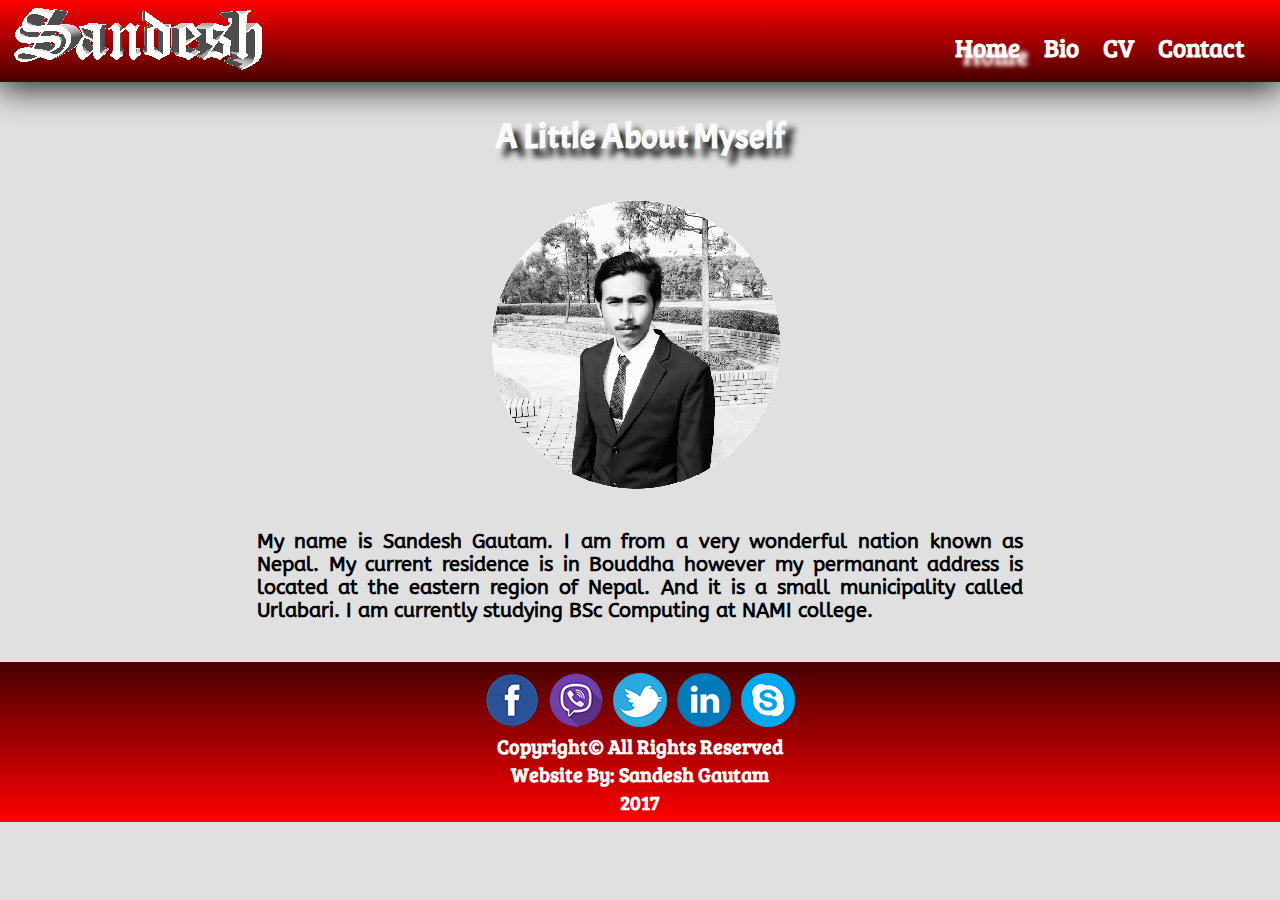
==== index.html @ a056ea9f "Remaining: Valitaion | Slight edits | Color combination" ====
<!DOCTYPE html>
<html>
	<head>
		<title>Sandesh Gautam | Home</title>
		<meta charset="utf-8">
		<meta name="viewport" content="width=device-width, initial-scale=1">
		<link href="https://fonts.googleapis.com/css?family=ABeeZee" rel="stylesheet">
		<link href="https://fonts.googleapis.com/css?family=Bree+Serif" rel="stylesheet">
		<link href="https://fonts.googleapis.com/css?family=Acme" rel="stylesheet">
		<!--Google webfonts api is added-->
		<link rel="shortcut icon" href="images/favicon.gif">
		<!--Favicon icon added-->
		<link rel="stylesheet" type="text/css" href="css/common.css">
		<link rel="stylesheet" type="text/css" href="css/index.css">
		<!--CSS files added-->
	</head>
	<body>
		<!--Start of header-->
		<header>
			<div class="logo">
				<img src="images/logo.gif" alt="logo" title="Sandesh Gautam">
			</div>
			<!--The logo is added-->
		<!--Start of navigation bar-->
		<nav>
			<ul>
				<li class="active"><a href="index.html">Home</a></li>
				<li><a href="bio.html">Bio</a></li>
				<li><a href="cv.html">CV</a></li>
				<li><a href="contact.html">Contact</a></li>
			</ul>
		</nav>
		<!--End of navigation bar-->
		</header>
		<!--End of header-->
		<section>
			<div class="starting_text">
				<h3>A Little About Myself</h3>			
			</div>
			<div class="main">
				<img src="images/main.gif" class="myimage" alt="My Picture" title="Sandesh Gautam">
			</div>
			<!--My picture is added-->
			<div class="description">
				<h3>
					My name is Sandesh Gautam. I am from a very wonderful nation known as Nepal. My current residence is in Bouddha 
					however my permanant address is located at the eastern region of Nepal. And it is a small municipality called Urlabari. I am currently studying
					BSc Computing at NAMI college.
				</h3>
			</div>
		</section>
		<!--Footer starts here-->
		<footer>
			<div class="links">
				<img src="images/facebook.png" alt="Facebook Icon" title="Facebook">
				<img src="images/viber.png" alt="Viber Icon" title="Viber">
				<img src="images/twitter.png" alt="Twitter Icon" title="Twitter">
				<img src="images/linkedin.png" alt="LinkedIn Icon" title="LinkedIn">
				<img src="images/skype.png" alt="Skype Icon" title="Skype">
			</div>
			<div>
			<h4>
				Copyright&copy; All Rights Reserved
				<br>
				Website By: Sandesh Gautam
				<br>
				2017
			</h4>
			</div>
		</footer>
		<!--Footer ends here-->
	</body>
</html>
---- css/common.css ----
body{
	padding: 0%;
	margin: 0%;
	background: #e0e0e0;
	font-family: 'ABeeZee', sans-serif;
}

header{
	  display:flex;
  	flex-flow: row wrap;
  	justify-content: space-between;
  	background: linear-gradient(to bottom, #ff0000, #480000);
  	width:98%;
  	margin-bottom:0.1%;
  	padding:0.5% 1% 0.5% 1%;
  	box-shadow: 0px 4px 35px 2px #202020;
}

.logo{
	width: 10%;
}

.logo-image{
	cursor: pointer;
}

nav{
  width:90%;
  display:flex;
  flex-flow: column wrap;
  justify-content: flex-end;
}

nav ul{
	padding: 1%;
	margin: 0%;
	list-style: none;
	display: flex;
	flex-flow: row-wrap;
	justify-content: flex-end;
}

nav ul li{
	padding: 0px 10px 0px 10px;
	background: transparent;
	font-size: 25px;
}

nav ul li a{
	font-family: 'Bree Serif', serif;
	text-decoration: none;
	color: red;
	padding: 2px;
	border: 2px;
	color: #FFFFFF;
	font-weight: bolder;
	transition: text-shadow 0.7s ease;
}

nav ul li a:hover, .active{
	text-shadow: 8px 8px 4px #FFFFFF;	
}

footer{
	font-family: "Bree Serif", serif;
	font-weight: bolder;
	font-size: 20px;
  background: linear-gradient(to top, #ff0000, #480000);
  text-align: center;
  color: #FFFFFF;
  width:98%;
  display:flex;
  flex-flow: column wrap;
  align-items: center;
  padding:0.5% 1% 0.5% 1%;
}

footer h4{
  padding: 0%;
  margin: 0%;
  cursor: default;
}

.links{
  display: flex;
  flex-flow: row-wrap;
}

.links img{
  margin: 5px;
}

.links img:hover{
  transform: scale(1.3, 1.3);
  transition: transform 0.7s ease;
}

@media all and (max-width:800px){
  header{
    display:flex;
    flex-flow: column wrap;
  }

  .logo{
    width:100%;
    text-align: center;
  }

  nav{
    width:100%;
    text-align: center;
  }

  nav ul{
    display:flex;
    flex-flow: column wrap;
  }

  .links{
    display: flex;
    flex-flow: column-wrap;
    justify-content: space-between; 
  }

}

@media all and (max-width: 500px){
  .links{
    display: flex;
    flex-flow: column;
  }
}
---- css/index.css ----
.starting_text{
	font-family: 'Acme', sans-serif;
	text-align: center;
	font-size: 30px;
	padding: 0%;
	margin: 0%;
	width: 100%;
}

.starting_text h3{
	color: #FAFAFA;
	padding: 0%;
	margin: 2.5% 0% 1% 0%;
	cursor: default;
	text-shadow: 8px 8px 6px #111111;
}

.main{
	background: #e0e0e0;
	width: 100%;
	padding: 1.5% 0% 2.5% 0%;
	display: flex;
	flex-flow: row-wrap;
	justify-content: center;
}

.main-image{
	cursor: pointer;
}

.myimage:hover{
	transition: transform 0.8s ease-in;
	transform: scale3d(1.05, 1.05, 1.05);
}

.description{
	padding: 0% 20% 2% 20%;
	margin: 0%;
	width: 60%;
	cursor: default;
	font-weight: bolder;
	text-align: justify;
}

.description h3{
	padding: 0% 0% 1.8% 0%;
	margin: 0.1%;
	font-size: 20px;
}

@media all and(max-width: 1000px){
	.main{
		flex-flow: column-wrap;
		align-items: center;
	}

	.description{
		width: 100%;
		text-align: justify;
	}
}

@media all and(max-width: 800px){
	.main{
		flex-flow: column-wrap;
		align-items: center;
	}

	.description{
		width: 100%;
		text-align: justify;
	}
}

@media all and (max-width: 450px){
	.descripton{
		width: 100%;
		text-align: justify;
	}
}
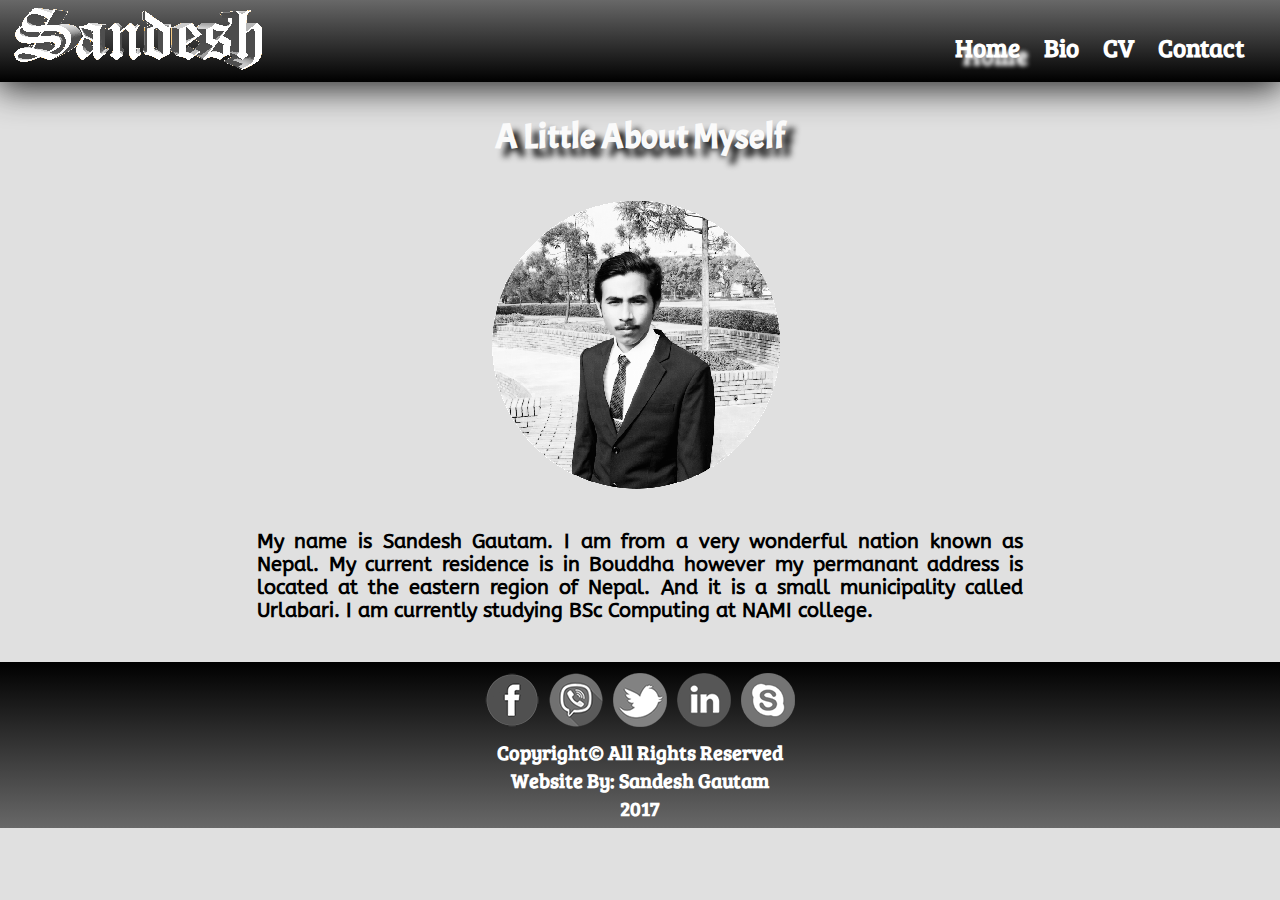
==== commit 2d9762dd: "Only CSS error check and Biography remains" ====
--- a/index.html
+++ b/index.html
@@ -52,11 +52,11 @@
 		<!--Footer starts here-->
 		<footer>
 			<div class="links">
-				<img src="images/facebook.png" alt="Facebook Icon" title="Facebook">
-				<img src="images/viber.png" alt="Viber Icon" title="Viber">
-				<img src="images/twitter.png" alt="Twitter Icon" title="Twitter">
-				<img src="images/linkedin.png" alt="LinkedIn Icon" title="LinkedIn">
-				<img src="images/skype.png" alt="Skype Icon" title="Skype">
+				<a href="https://www.facebook.com"><img src="images/facebook.png" alt="Facebook Icon" title="Facebook"></a>
+				<a href="https://www.viber.com"><img src="images/viber.png" alt="Viber Icon" title="Viber"></a>
+				<a href="https://www.twitter.com"><img src="images/twitter.png" alt="Twitter Icon" title="Twitter"></a>
+				<a href="https://www.linkedin.com"><img src="images/linkedin.png" alt="LinkedIn Icon" title="LinkedIn"></a>
+				<a href="https://www.skype.com"><img src="images/skype.png" alt="Skype Icon" title="Skype"></a>
 			</div>
 			<div>
 			<h4>
--- a/css/common.css
+++ b/css/common.css
@@ -9,7 +9,7 @@
 	  display:flex;
   	flex-flow: row wrap;
   	justify-content: space-between;
-  	background: linear-gradient(to bottom, #ff0000, #480000);
+  	background: linear-gradient(to bottom, #686868, #000000);
   	width:98%;
   	margin-bottom:0.1%;
   	padding:0.5% 1% 0.5% 1%;
@@ -65,7 +65,7 @@
 	font-family: "Bree Serif", serif;
 	font-weight: bolder;
 	font-size: 20px;
-  background: linear-gradient(to top, #ff0000, #480000);
+  background: linear-gradient(to top, #686868, #000000);
   text-align: center;
   color: #FFFFFF;
   width:98%;
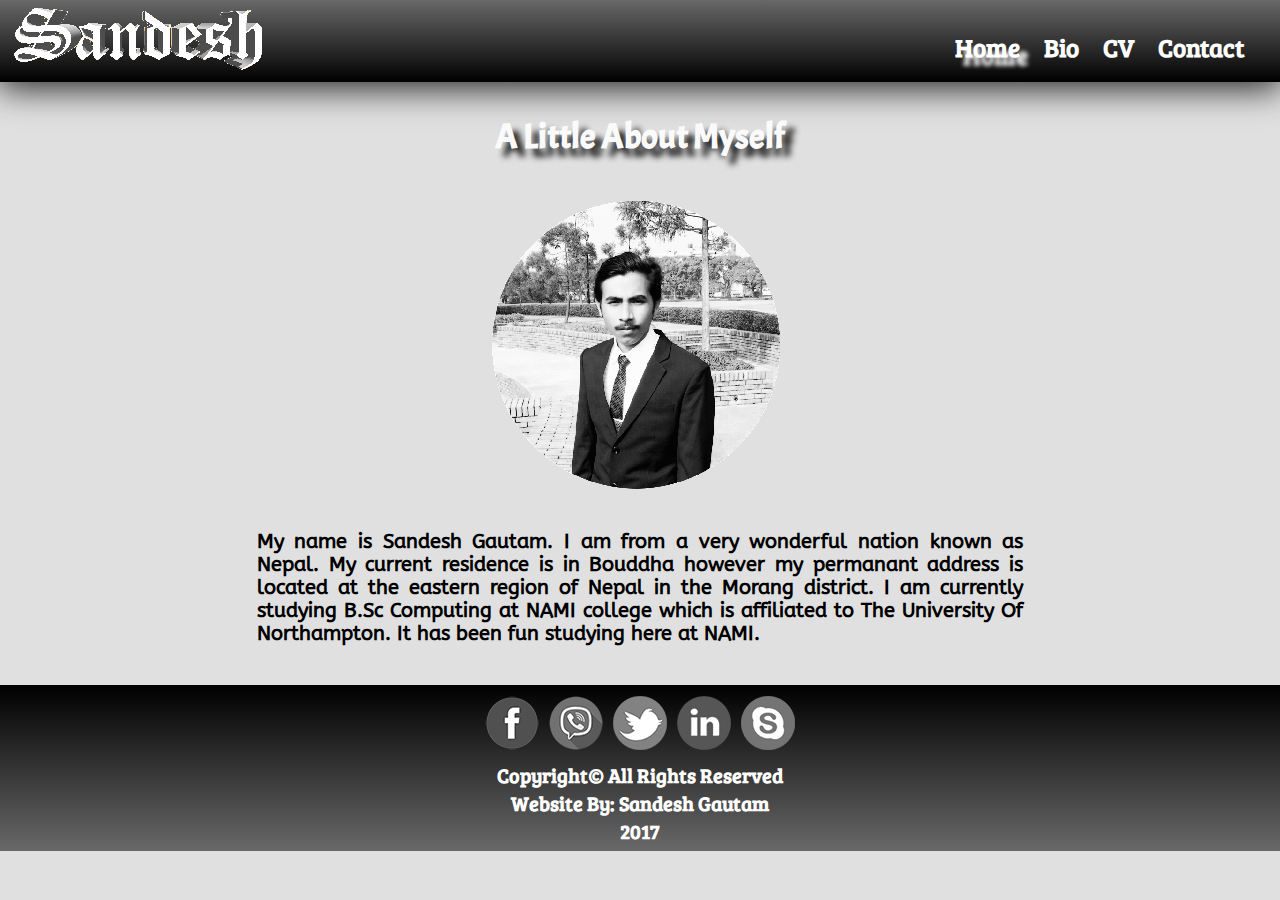
==== commit bfe93a95: "Validated | Edited | Color Combination Checked" ====
--- a/index.html
+++ b/index.html
@@ -43,9 +43,7 @@
 			<!--My picture is added-->
 			<div class="description">
 				<h3>
-					My name is Sandesh Gautam. I am from a very wonderful nation known as Nepal. My current residence is in Bouddha 
-					however my permanant address is located at the eastern region of Nepal. And it is a small municipality called Urlabari. I am currently studying
-					BSc Computing at NAMI college.
+					My name is Sandesh Gautam. I am from a very wonderful nation known as Nepal. My current residence is in Bouddha however my permanant address is located at the eastern region of Nepal in the Morang district. I am currently studying B.Sc Computing at NAMI college which is affiliated to The University Of Northampton. It has been fun studying here at NAMI.
 				</h3>
 			</div>
 		</section>
--- a/css/common.css
+++ b/css/common.css
@@ -36,7 +36,7 @@
 	margin: 0%;
 	list-style: none;
 	display: flex;
-	flex-flow: row-wrap;
+	flex-flow: row;
 	justify-content: flex-end;
 }
 
@@ -83,7 +83,7 @@
 
 .links{
   display: flex;
-  flex-flow: row-wrap;
+  flex-flow: row wrap;
 }
 
 .links img{
@@ -118,7 +118,7 @@
 
   .links{
     display: flex;
-    flex-flow: column-wrap;
+    flex-flow: column wrap;
     justify-content: space-between; 
   }
 
--- a/css/index.css
+++ b/css/index.css
@@ -20,7 +20,7 @@
 	width: 100%;
 	padding: 1.5% 0% 2.5% 0%;
 	display: flex;
-	flex-flow: row-wrap;
+	flex-flow: row wrap;
 	justify-content: center;
 }
 
@@ -48,26 +48,26 @@
 	font-size: 20px;
 }
 
-@media all and(max-width: 1000px){
+@media all and (max-width: 1000px){
 	.main{
-		flex-flow: column-wrap;
+		flex-flow: column wrap;
 		align-items: center;
 	}
 
 	.description{
-		width: 100%;
+		width: 60%;
 		text-align: justify;
 	}
 }
 
-@media all and(max-width: 800px){
+@media all and (max-width: 800px){
 	.main{
-		flex-flow: column-wrap;
+		flex-flow: column wrap;
 		align-items: center;
 	}
 
 	.description{
-		width: 100%;
+		width: 60%;
 		text-align: justify;
 	}
 }
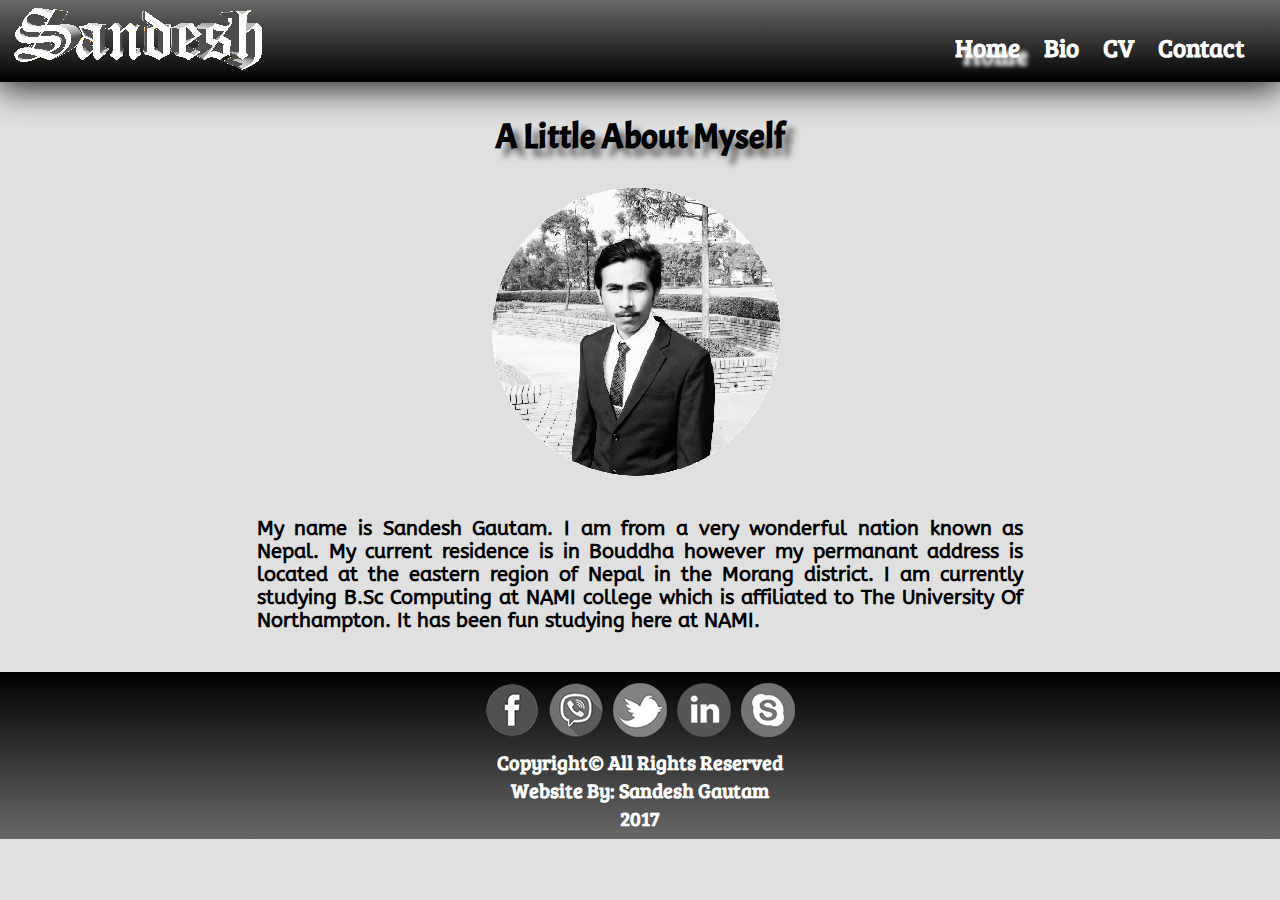
==== commit 87e5874a: "Slight decorative changes | Necessary comments are added only to the HTML files" ====
--- a/index.html
+++ b/index.html
@@ -2,6 +2,7 @@
 <html>
 	<head>
 		<title>Sandesh Gautam | Home</title>
+		<!--Webpage is given a title-->
 		<meta charset="utf-8">
 		<meta name="viewport" content="width=device-width, initial-scale=1">
 		<link href="https://fonts.googleapis.com/css?family=ABeeZee" rel="stylesheet">
@@ -37,6 +38,7 @@
 			<div class="starting_text">
 				<h3>A Little About Myself</h3>			
 			</div>
+			<!--A caption is added-->
 			<div class="main">
 				<img src="images/main.gif" class="myimage" alt="My Picture" title="Sandesh Gautam">
 			</div>
@@ -46,6 +48,7 @@
 					My name is Sandesh Gautam. I am from a very wonderful nation known as Nepal. My current residence is in Bouddha however my permanant address is located at the eastern region of Nepal in the Morang district. I am currently studying B.Sc Computing at NAMI college which is affiliated to The University Of Northampton. It has been fun studying here at NAMI.
 				</h3>
 			</div>
+			<!--A small description of me is added-->
 		</section>
 		<!--Footer starts here-->
 		<footer>
@@ -56,6 +59,7 @@
 				<a href="https://www.linkedin.com"><img src="images/linkedin.png" alt="LinkedIn Icon" title="LinkedIn"></a>
 				<a href="https://www.skype.com"><img src="images/skype.png" alt="Skype Icon" title="Skype"></a>
 			</div>
+			<!--Social media link icons is added-->
 			<div>
 			<h4>
 				Copyright&copy; All Rights Reserved
@@ -65,6 +69,7 @@
 				2017
 			</h4>
 			</div>
+			<!--Footer text is added-->
 		</footer>
 		<!--Footer ends here-->
 	</body>
--- a/css/index.css
+++ b/css/index.css
@@ -8,11 +8,11 @@
 }
 
 .starting_text h3{
-	color: #FAFAFA;
+	color: #000000;
 	padding: 0%;
-	margin: 2.5% 0% 1% 0%;
+	margin: 2.5% 0% 0% 0%;
 	cursor: default;
-	text-shadow: 8px 8px 6px #111111;
+	text-shadow: 8px 8px 6px #686868;
 }
 
 .main{
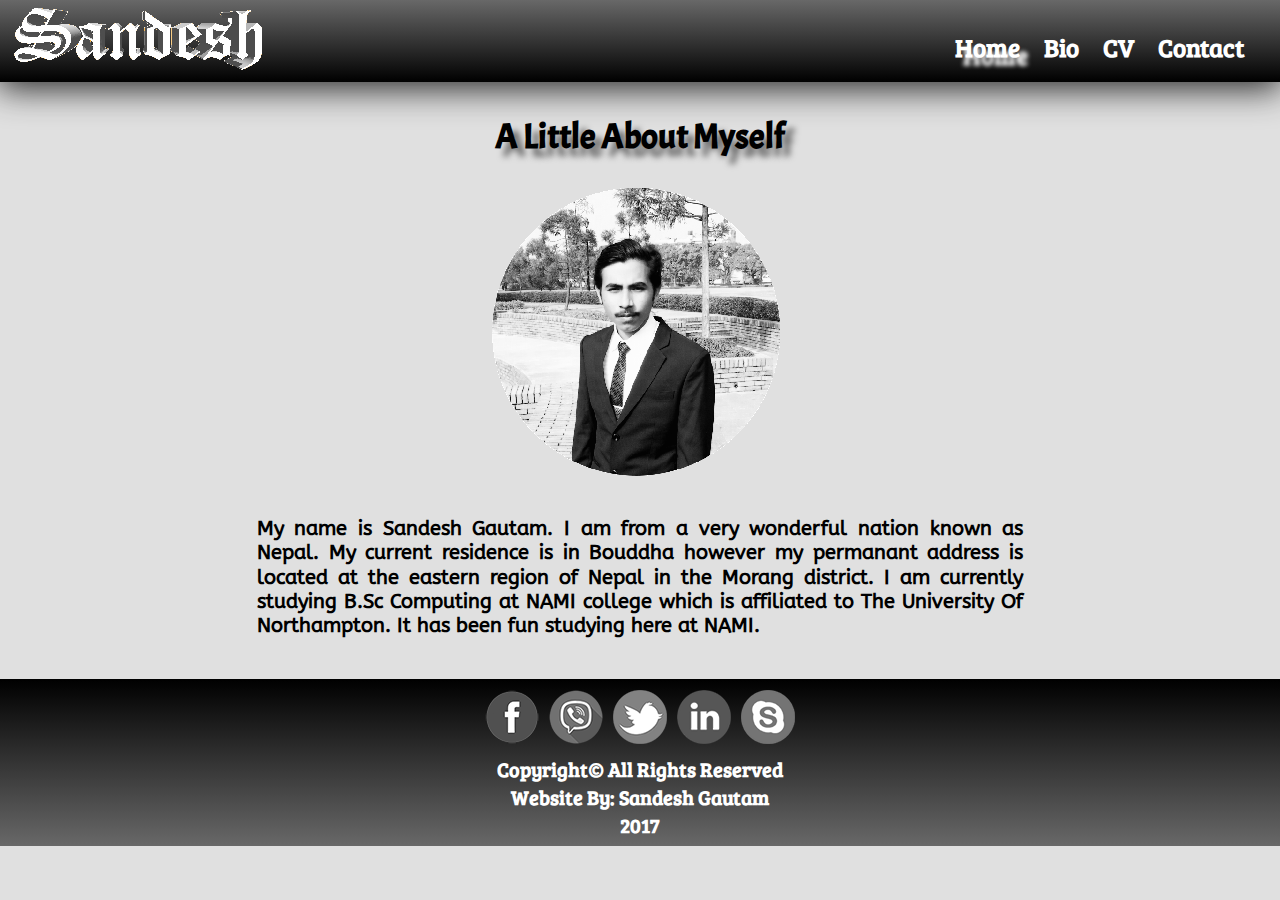
==== commit f0b77d17: "Converted images from .png to .gif formats | Converted font-sizes to em" ====
--- a/index.html
+++ b/index.html
@@ -1,3 +1,6 @@
+<!--Name: Sandesh Gautam-->
+<!--UN ID: 17425103-->
+<!--https://977craving-knowledge.github.io/a1b2c3d4csy1018/-->
 <!DOCTYPE html>
 <html>
 	<head>
@@ -19,7 +22,7 @@
 		<!--Start of header-->
 		<header>
 			<div class="logo">
-				<img src="images/logo.gif" alt="logo" title="Sandesh Gautam">
+				<a href="index.html"><img src="images/logo.gif" alt="logo" title="Sandesh Gautam"></a>
 			</div>
 			<!--The logo is added-->
 		<!--Start of navigation bar-->
@@ -53,11 +56,11 @@
 		<!--Footer starts here-->
 		<footer>
 			<div class="links">
-				<a href="https://www.facebook.com"><img src="images/facebook.png" alt="Facebook Icon" title="Facebook"></a>
-				<a href="https://www.viber.com"><img src="images/viber.png" alt="Viber Icon" title="Viber"></a>
-				<a href="https://www.twitter.com"><img src="images/twitter.png" alt="Twitter Icon" title="Twitter"></a>
-				<a href="https://www.linkedin.com"><img src="images/linkedin.png" alt="LinkedIn Icon" title="LinkedIn"></a>
-				<a href="https://www.skype.com"><img src="images/skype.png" alt="Skype Icon" title="Skype"></a>
+				<a href="https://www.facebook.com"><img src="images/facebook.gif" alt="Facebook Icon" title="Facebook"></a>
+				<a href="https://www.viber.com"><img src="images/viber.gif" alt="Viber Icon" title="Viber"></a>
+				<a href="https://www.twitter.com"><img src="images/twitter.gif" alt="Twitter Icon" title="Twitter"></a>
+				<a href="https://www.linkedin.com"><img src="images/linkedin.gif" alt="LinkedIn Icon" title="LinkedIn"></a>
+				<a href="https://www.skype.com"><img src="images/skype.gif" alt="Skype Icon" title="Skype"></a>
 			</div>
 			<!--Social media link icons is added-->
 			<div>
--- a/css/common.css
+++ b/css/common.css
@@ -1,10 +1,17 @@
+/*Name: Sandesh Gautam*/
+/*UN ID: 17425103*/
+/*https://977craving-knowledge.github.io/a1b2c3d4csy1018/*/
+/*This syntax is for the body of the webpage.
+The syntax defines the various parameters of the body like text-font and background color*/
 body{
 	padding: 0%;
 	margin: 0%;
 	background: #e0e0e0;
 	font-family: 'ABeeZee', sans-serif;
 }
-
+/*This syntax contains the properties of the header to give it flex property,
+display it in row(wrapped), will have space between the contets.*/
+/*It also provides background as linear-gradient and also privides it with box shadow.*/
 header{
 	  display:flex;
   	flex-flow: row wrap;
@@ -15,22 +22,20 @@
   	padding:0.5% 1% 0.5% 1%;
   	box-shadow: 0px 4px 35px 2px #202020;
 }
-
+/*The total space in the header occupied by the logo division is 10% of the header.*/
 .logo{
 	width: 10%;
 }
-
-.logo-image{
-	cursor: pointer;
-}
-
+/*This syntax gives the menubar a total of 90% of the space in the header.*/
+/*Gives flex property and also gives it flex value of column(wrapped)*/
 nav{
   width:90%;
   display:flex;
   flex-flow: column wrap;
   justify-content: flex-end;
 }
-
+/*This contains the properties of the navigation unordered list like flex property and flex value.
+Also content-justification style is provided.*/
 nav ul{
 	padding: 1%;
 	margin: 0%;
@@ -39,13 +44,13 @@
 	flex-flow: row;
 	justify-content: flex-end;
 }
-
+/*This assigns the property to the list-items like font-size, padding and backgrount style.*/
 nav ul li{
 	padding: 0px 10px 0px 10px;
 	background: transparent;
-	font-size: 25px;
+	font-size: 1.563em;
 }
-
+/*This provides the given parameters to the href attributes.*/
 nav ul li a{
 	font-family: 'Bree Serif', serif;
 	text-decoration: none;
@@ -56,15 +61,16 @@
 	font-weight: bolder;
 	transition: text-shadow 0.7s ease;
 }
-
+/*This gives the effect of text-shadow when we hover around the navigationbar list items.*/
 nav ul li a:hover, .active{
 	text-shadow: 8px 8px 4px #FFFFFF;	
 }
-
+/*This assigns varous properties to the footer section of the webpage like font & text style,
+text alignment, flex property and flex value. Also gives the background a gradient property.*/
 footer{
 	font-family: "Bree Serif", serif;
 	font-weight: bolder;
-	font-size: 20px;
+	font-size: 1.25em;
   background: linear-gradient(to top, #686868, #000000);
   text-align: center;
   color: #FFFFFF;
@@ -74,48 +80,50 @@
   align-items: center;
   padding:0.5% 1% 0.5% 1%;
 }
-
+/*This gives the property to the footer text.*/
 footer h4{
   padding: 0%;
   margin: 0%;
   cursor: default;
 }
-
+/*This gives flex propety and the flex value to the division that consists the social media icons.*/
 .links{
   display: flex;
   flex-flow: row wrap;
 }
-
+/*This provides margin around the social media icons.*/
 .links img{
   margin: 5px;
 }
-
+/*This makes the icons enlarge when we hover around the social media icons(images)*/
 .links img:hover{
   transform: scale(1.3, 1.3);
   transition: transform 0.7s ease;
 }
-
+/*This gives the webpage a responsive design.*/
+/*This changes the alignments or the format of the contents when the width of the webpage reaches equal or below 800 pixels.*/
 @media all and (max-width:800px){
+  /*Gives the header flex property and a flex value.*/
   header{
     display:flex;
     flex-flow: column wrap;
   }
-
+  /*Gives the logo the a witdh of 100%.*/
   .logo{
     width:100%;
     text-align: center;
   }
-
+  /*Gives the navigation bar the width of 100%.*/
   nav{
     width:100%;
     text-align: center;
   }
-
+  /*Provides the unordered list a flex property and flex value.*/
   nav ul{
     display:flex;
     flex-flow: column wrap;
   }
-
+  /*Provides flex property and flex value. Also the content-justification style.*/
   .links{
     display: flex;
     flex-flow: column wrap;
@@ -123,8 +131,9 @@
   }
 
 }
-
+/*This changes the alignments or the format of the contents when the width of the webpage reaches equal or below 500 pixels.*/
 @media all and (max-width: 500px){
+  /*Provides flex property and flex value.*/
   .links{
     display: flex;
     flex-flow: column;
--- a/css/index.css
+++ b/css/index.css
@@ -1,12 +1,16 @@
+/*Name: Sandesh Gautam*/
+/*UN ID: 17425103*/
+/*https://977craving-knowledge.github.io/a1b2c3d4csy1018/*/
+/*Provides various properties to the starting text and also full width.*/
 .starting_text{
 	font-family: 'Acme', sans-serif;
 	text-align: center;
-	font-size: 30px;
+	font-size: 1.875em;
 	padding: 0%;
 	margin: 0%;
 	width: 100%;
 }
-
+/*Provides text color, shadow and the cursor style.*/
 .starting_text h3{
 	color: #000000;
 	padding: 0%;
@@ -14,7 +18,8 @@
 	cursor: default;
 	text-shadow: 8px 8px 6px #686868;
 }
-
+/*Gives various properties to the main division of the index page.*/
+/*Gives flex property, flex value, background color, full width and content-justification to the contents.*/
 .main{
 	background: #e0e0e0;
 	width: 100%;
@@ -23,16 +28,16 @@
 	flex-flow: row wrap;
 	justify-content: center;
 }
-
+/*Gives the default cursor property.*/
 .main-image{
 	cursor: pointer;
 }
-
+/*Gives the image a css property to increase its size when it's hovered upon.*/
 .myimage:hover{
 	transition: transform 0.8s ease-in;
 	transform: scale3d(1.05, 1.05, 1.05);
 }
-
+/*Gives the default cursor property, makes the text bold and justifies the text.*/
 .description{
 	padding: 0% 20% 2% 20%;
 	margin: 0%;
@@ -41,38 +46,43 @@
 	font-weight: bolder;
 	text-align: justify;
 }
-
+/*Gives padding, margin and font size to the corresponding heading.*/
 .description h3{
 	padding: 0% 0% 1.8% 0%;
 	margin: 0.1%;
-	font-size: 20px;
+	font-size: 1.25em;
+	line-height: 1.22em;
 }
-
+/*This gives the webpage a responsive design.*/
+/*This changes the alignments or the format of the contents when the width of the webpage reaches equal or below 1000 pixels.*/
 @media all and (max-width: 1000px){
+	/*Gives flex value and aligns the items to the center of the page.*/
 	.main{
 		flex-flow: column wrap;
 		align-items: center;
 	}
-
+	/*Gives the description a width of 60% and justifies the text of the division.*/
 	.description{
 		width: 60%;
 		text-align: justify;
 	}
 }
-
+/*This changes the alignments or the format of the contents when the width of the webpage reaches equal or below 800 pixels.*/
 @media all and (max-width: 800px){
+	/*Gives the flex value and aligns the items to the center of the page.*/
 	.main{
 		flex-flow: column wrap;
 		align-items: center;
 	}
-
+	/*Gives the description a width of 60% and justifies the text of the division.*/
 	.description{
 		width: 60%;
 		text-align: justify;
 	}
 }
-
+/*This changes the alignments or the format of the contents when the width of the webpage reaches equal or below 450 pixels.*/
 @media all and (max-width: 450px){
+	/*Gives a full width to the corresponding division and also justifies the text.*/
 	.descripton{
 		width: 100%;
 		text-align: justify;
